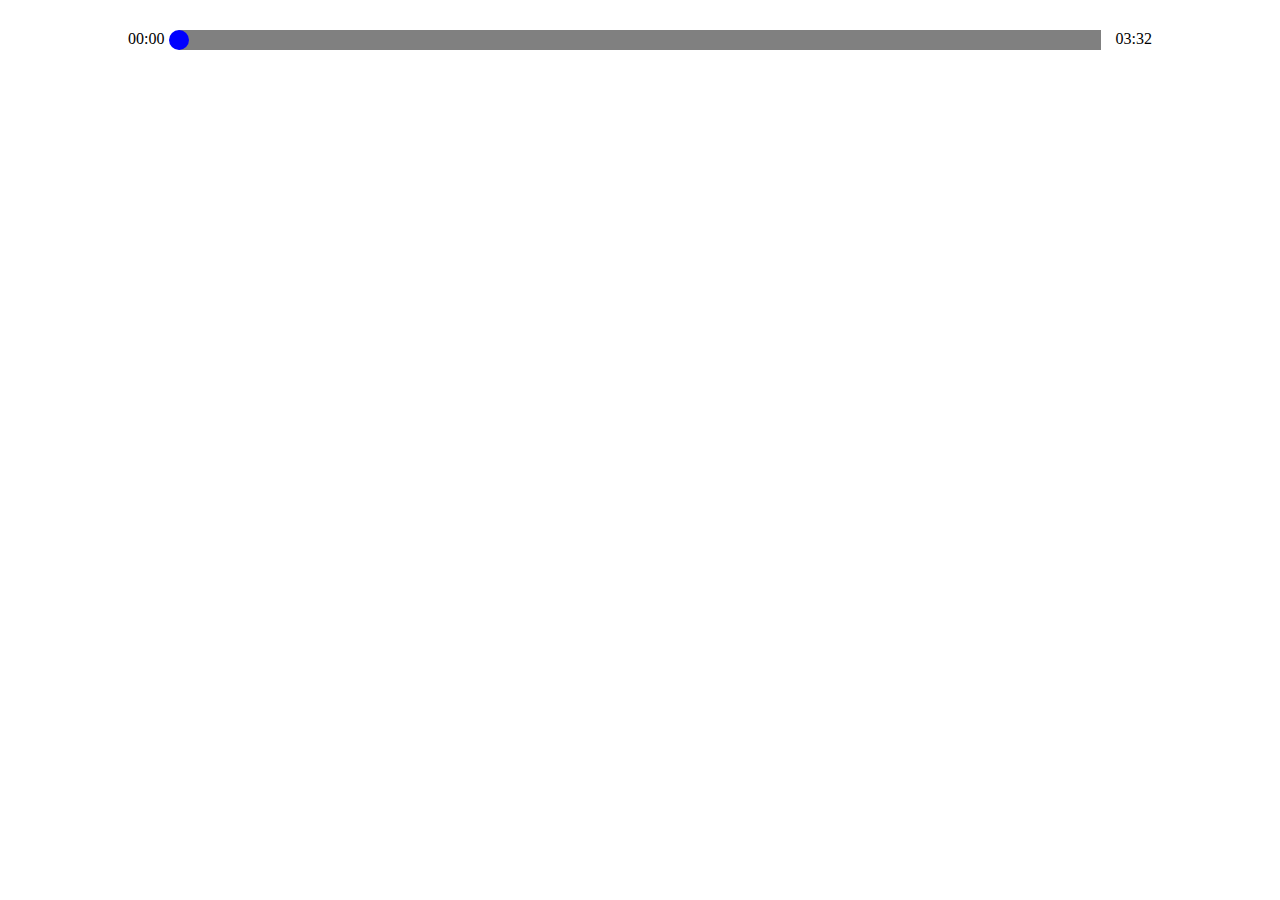
==== index.html @ 2ff2977e "update code" ====
<!DOCTYPE html>
<html lang="en">

<head>
    <meta charset="UTF-8">
    <meta name="viewport" content="width=device-width, initial-scale=1.0">
    <title>Document</title>
    <link rel="stylesheet" href="https://cdnjs.cloudflare.com/ajax/libs/font-awesome/6.6.0/css/all.min.css"
        integrity="sha512-Kc323vGBEqzTmouAECnVceyQqyqdsSiqLQISBL29aUW4U/M7pSPA/gEUZQqv1cwx4OnYxTxve5UMg5GT6L4JJg=="
        crossorigin="anonymous" referrerpolicy="no-referrer" />
    <!-- <script src="https://cdnjs.cloudflare.com/ajax/libs/bootstrap/5.3.3/js/bootstrap.min.js" integrity="sha512-ykZ1QQr0Jy/4ZkvKuqWn4iF3lqPZyij9iRv6sGqLRdTPkY69YX6+7wvVGmsdBbiIfN/8OdsI7HABjvEok6ZopQ==" crossorigin="anonymous" referrerpolicy="no-referrer"></script> -->
    <link rel="stylesheet" href="domcase.css">
</head>

<body>
    <div class="container">
        <div class="player">
            <div class="play-btn">
                <i class="fa-solid fa-play"></i>
            </div>
            <div class="play-inner"> 
                <span>00:00</span>
                <div class="progress-bar">
                    <div class="progress">
                        <span></span>
                    </div>
                </div>
                <span>00:00</span>
            </div>
        </div>
    </div>
    <!-- <audio src="./mp3/Alan Walker - Faded.mp3" controls></audio> -->
    <script src="DomCase.js"></script>
</body>

</html>
---- domcase.css ----
* {
    padding: 0;
    margin: 0;
    box-sizing: border-box;
}

.container{
    max-width: 80%;
    margin: 0 auto;
}

.progress-bar{
    width: 90%;
    /* margin-top: 30px; */
    height: 20px;
    background: gray;
    position: relative;
}

.progress-bar .progress{
    background: red;
    position: absolute;
    top: 0;
    left: 0;
    bottom: 0;
    width: 0;
}

.progress-bar .progress span {
    position: absolute;
    right: 0;
    top: 50%;
    display: block;
    background-color: blue;
    width: 20px;
    height: 20px;
    border-radius: 50%;
    translate: 50% -50%;
    cursor: pointer;
}
.player{
    margin: 30px 0;
}
.player .play-btn {
    text-align: center;
    font-size: 2rem;
}

.player .play-inner {
    display: flex;
    justify-content: space-between;
}
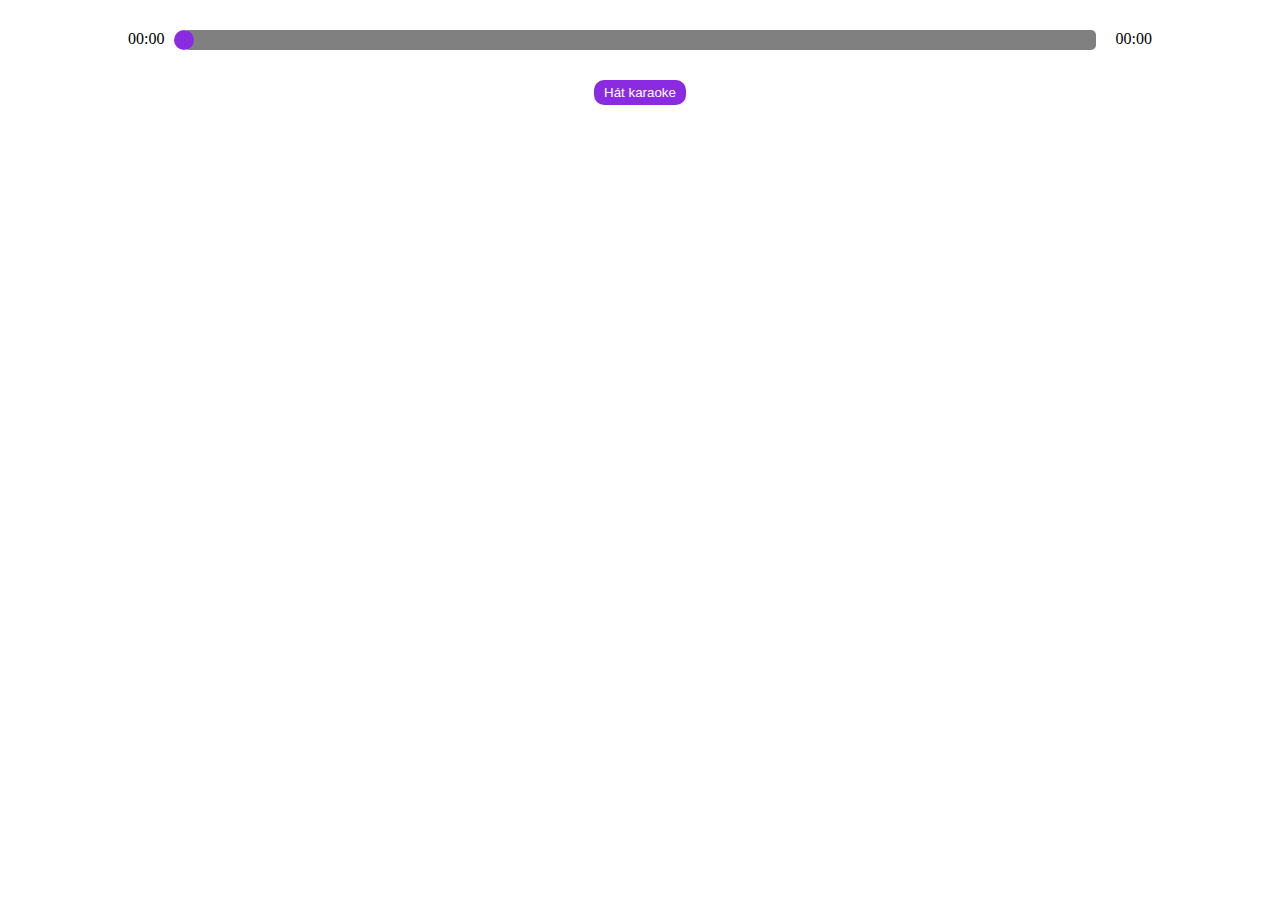
==== commit 109ca1b3: "update code" ====
--- a/index.html
+++ b/index.html
@@ -28,9 +28,27 @@
                 <span>00:00</span>
             </div>
         </div>
+        <div class="karaoke">
+            <button class="karaoke-play">
+                Hát karaoke
+            </button>
+            <div class="karaoke-inner">
+                <div class="container">
+                    <div class="karaoke-heading">
+                        <h2>Karaoke</h2>
+                        <span class="close"><i class="fa-solid fa-angle-down"></i></span>
+                    </div> 
+                    <!-- End: karaoke-heading-->
+                     <div class="karaoke-content">
+                        <p>Yêu vội vàng remix</p>
+                        <p>Ca sĩ: Lê Bảo Bình</p>
+                     </div>
+                </div>
+            </div>
+        </div>
     </div>
     <!-- <audio src="./mp3/Alan Walker - Faded.mp3" controls></audio> -->
+    <script src="lyric.js"></script>
     <script src="DomCase.js"></script>
 </body>
-
 </html>--- a/domcase.css
+++ b/domcase.css
@@ -15,15 +15,18 @@
     height: 20px;
     background: gray;
     position: relative;
+    margin: 0 20px;
+    border-radius: 5px;
 }
 
 .progress-bar .progress{
-    background: red;
+    background: rgb(240, 81, 81);
     position: absolute;
     top: 0;
     left: 0;
     bottom: 0;
     width: 0;
+    border-radius: 3px;
 }
 
 .progress-bar .progress span {
@@ -31,7 +34,7 @@
     right: 0;
     top: 50%;
     display: block;
-    background-color: blue;
+    background-color: blueviolet;
     width: 20px;
     height: 20px;
     border-radius: 50%;
@@ -41,6 +44,20 @@
 .player{
     margin: 30px 0;
 }
+.player.bottom{
+    position: fixed;
+    bottom: 20px;
+    z-index: 1;
+    left: 0;
+    width: 100%;
+    color: #fff;
+}
+.player.bottom .progress{
+    background-color: #e4e3e3;
+}
+.player.bottom .progress span{
+    background-color: #fff;
+}
 .player .play-btn {
     text-align: center;
     font-size: 2rem;
@@ -49,4 +66,44 @@
 .player .play-inner {
     display: flex;
     justify-content: space-between;
-}+}
+.karaoke .karaoke-play{
+    background-color: blueviolet;
+    color: #fff;
+    display: block;
+    margin: 0 auto;
+    padding: 5px 10px;
+    border: 0;
+    cursor: pointer;
+    border-radius: 10px;
+}
+.karaoke .karaoke-inner{
+    position: fixed;
+    inset: 0;
+    background: blueviolet;
+    color: #fff;
+    padding: 15px;
+    transition: top 0.4s ease;
+    top: 100%;
+}
+.karaoke .karaoke-inner.show{
+    top: 0;
+}
+
+.karaoke .karaoke-heading{
+    display: flex;
+    justify-content: space-between;
+}
+
+.karaoke .karaoke-content{
+    font-size: 1.5rem;
+    height: 80vh;
+    font-weight: bold;
+    display: flex;
+    flex-direction: column;
+    justify-content: center;
+    align-items: center;
+}
+.karaoke .karaoke-content p {
+    margin: 15px 0;
+}
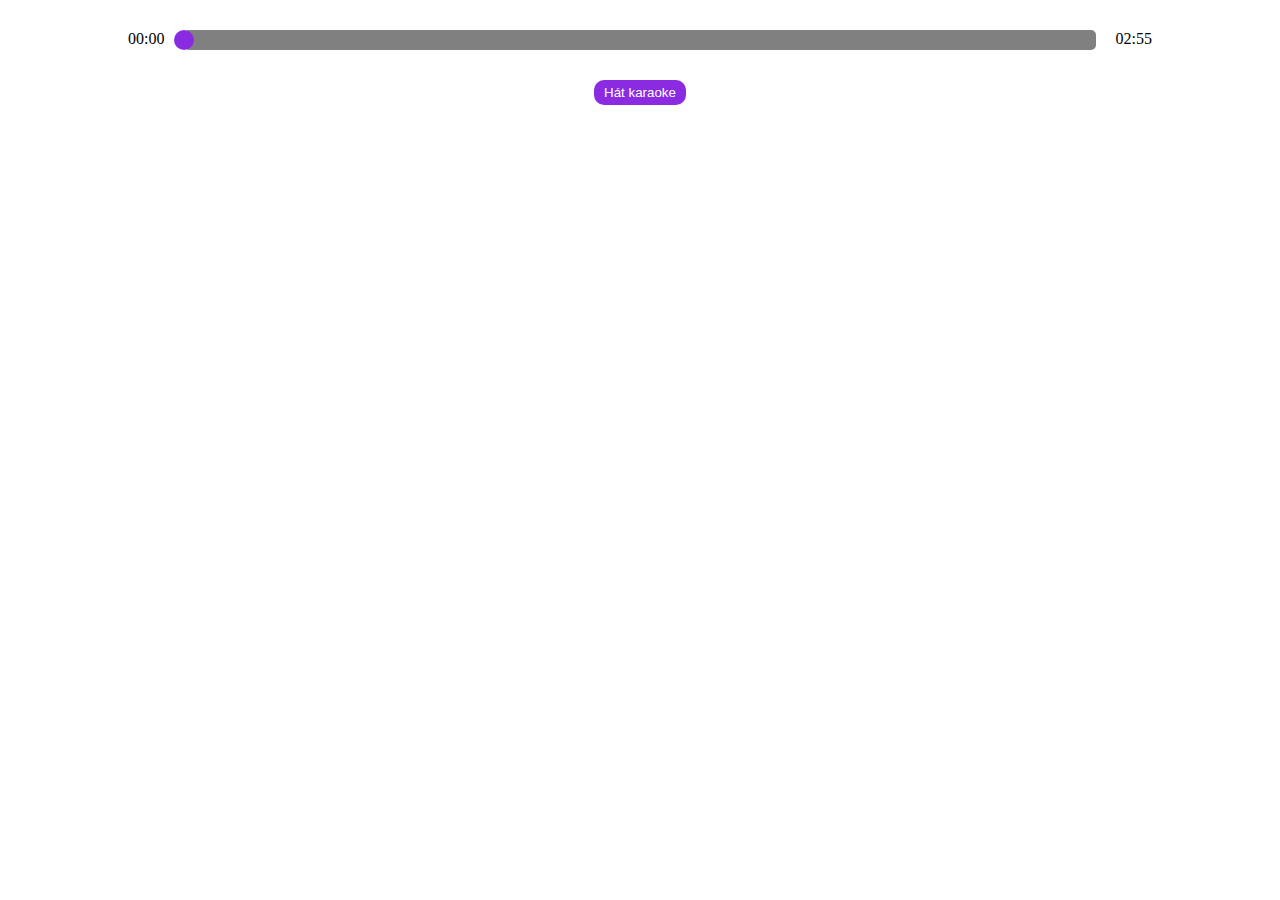
==== commit d1a93a58: "update" ====
--- a/index.html
+++ b/index.html
@@ -18,6 +18,7 @@
             <div class="play-btn">
                 <i class="fa-solid fa-play"></i>
             </div>
+            
             <div class="play-inner"> 
                 <span>00:00</span>
                 <div class="progress-bar">
@@ -40,8 +41,8 @@
                     </div> 
                     <!-- End: karaoke-heading-->
                      <div class="karaoke-content">
-                        <p>Yêu vội vàng remix</p>
-                        <p>Ca sĩ: Lê Bảo Bình</p>
+                        <p>Nhạc này anh không biết tên gì á các em huhu</p>
+                        <p>Ca sĩ: Không có tên các em nhé</p>
                      </div>
                 </div>
             </div>
